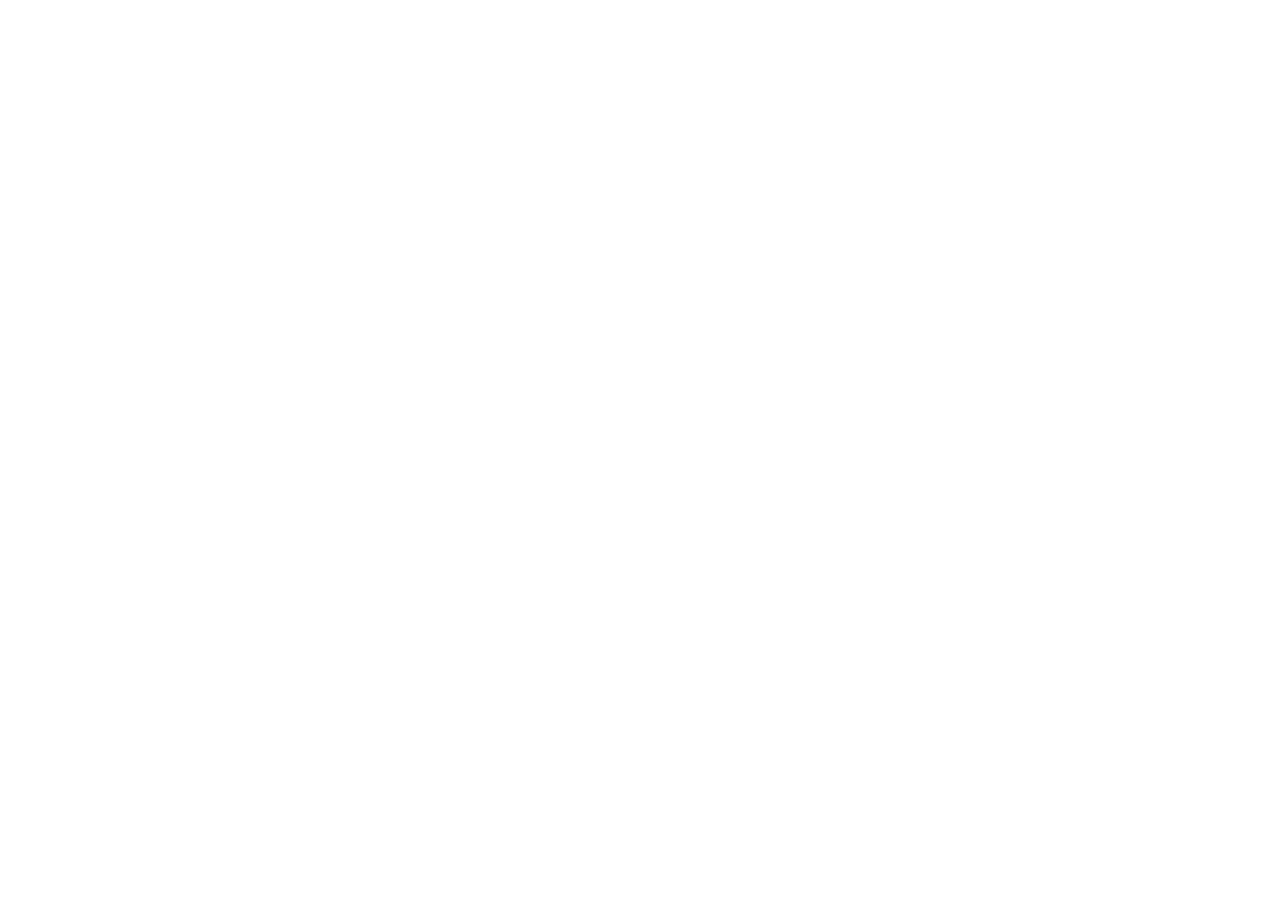
==== docs/index.html @ 1678140b "Docs agregado" ====
<!doctype html><html lang="en"><head><meta charset="utf-8"/><link rel="icon" href="/favicon.ico"/><meta name="viewport" content="width=device-width,initial-scale=1"/><meta name="theme-color" content="#000000"/><meta name="description" content="Web site created using create-react-app"/><link rel="apple-touch-icon" href="/logo192.png"/><link rel="manifest" href="/manifest.json"/><link rel="stylesheet" href="https://cdnjs.cloudflare.com/ajax/libs/animate.css/4.1.1/animate.min.css"/><title>Gif Expert App</title><link href="/static/css/main.282d22c0.chunk.css" rel="stylesheet"></head><body><noscript>You need to enable JavaScript to run this app.</noscript><div id="root"></div><script>!function(e){function r(r){for(var n,p,f=r[0],i=r[1],l=r[2],c=0,s=[];c<f.length;c++)p=f[c],Object.prototype.hasOwnProperty.call(o,p)&&o[p]&&s.push(o[p][0]),o[p]=0;for(n in i)Object.prototype.hasOwnProperty.call(i,n)&&(e[n]=i[n]);for(a&&a(r);s.length;)s.shift()();return u.push.apply(u,l||[]),t()}function t(){for(var e,r=0;r<u.length;r++){for(var t=u[r],n=!0,f=1;f<t.length;f++){var i=t[f];0!==o[i]&&(n=!1)}n&&(u.splice(r--,1),e=p(p.s=t[0]))}return e}var n={},o={1:0},u=[];function p(r){if(n[r])return n[r].exports;var t=n[r]={i:r,l:!1,exports:{}};return e[r].call(t.exports,t,t.exports,p),t.l=!0,t.exports}p.m=e,p.c=n,p.d=function(e,r,t){p.o(e,r)||Object.defineProperty(e,r,{enumerable:!0,get:t})},p.r=function(e){"undefined"!=typeof Symbol&&Symbol.toStringTag&&Object.defineProperty(e,Symbol.toStringTag,{value:"Module"}),Object.defineProperty(e,"__esModule",{value:!0})},p.t=function(e,r){if(1&r&&(e=p(e)),8&r)return e;if(4&r&&"object"==typeof e&&e&&e.__esModule)return e;var t=Object.create(null);if(p.r(t),Object.defineProperty(t,"default",{enumerable:!0,value:e}),2&r&&"string"!=typeof e)for(var n in e)p.d(t,n,function(r){return e[r]}.bind(null,n));return t},p.n=function(e){var r=e&&e.__esModule?function(){return e.default}:function(){return e};return p.d(r,"a",r),r},p.o=function(e,r){return Object.prototype.hasOwnProperty.call(e,r)},p.p="/";var f=this["webpackJsonpgif-expert-app"]=this["webpackJsonpgif-expert-app"]||[],i=f.push.bind(f);f.push=r,f=f.slice();for(var l=0;l<f.length;l++)r(f[l]);var a=i;t()}([])</script><script src="/static/js/2.b5d0f97d.chunk.js"></script><script src="/static/js/main.04c81eef.chunk.js"></script></body></html>
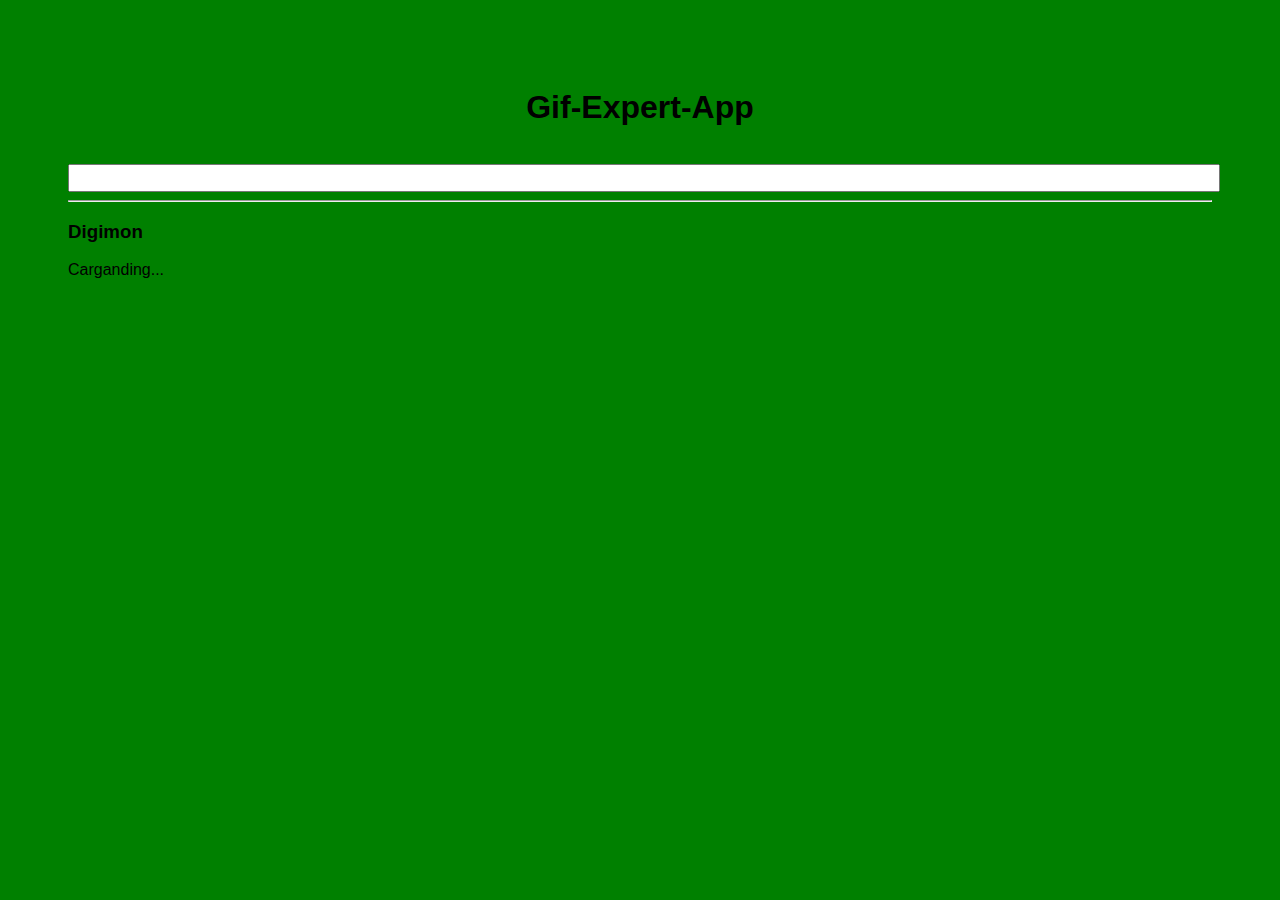
==== commit cee0262e: "index.html actualizado" ====
--- a/docs/index.html
+++ b/docs/index.html
@@ -1 +1,118 @@
-<!doctype html><html lang="en"><head><meta charset="utf-8"/><link rel="icon" href="/favicon.ico"/><meta name="viewport" content="width=device-width,initial-scale=1"/><meta name="theme-color" content="#000000"/><meta name="description" content="Web site created using create-react-app"/><link rel="apple-touch-icon" href="/logo192.png"/><link rel="manifest" href="/manifest.json"/><link rel="stylesheet" href="https://cdnjs.cloudflare.com/ajax/libs/animate.css/4.1.1/animate.min.css"/><title>Gif Expert App</title><link href="/static/css/main.282d22c0.chunk.css" rel="stylesheet"></head><body><noscript>You need to enable JavaScript to run this app.</noscript><div id="root"></div><script>!function(e){function r(r){for(var n,p,f=r[0],i=r[1],l=r[2],c=0,s=[];c<f.length;c++)p=f[c],Object.prototype.hasOwnProperty.call(o,p)&&o[p]&&s.push(o[p][0]),o[p]=0;for(n in i)Object.prototype.hasOwnProperty.call(i,n)&&(e[n]=i[n]);for(a&&a(r);s.length;)s.shift()();return u.push.apply(u,l||[]),t()}function t(){for(var e,r=0;r<u.length;r++){for(var t=u[r],n=!0,f=1;f<t.length;f++){var i=t[f];0!==o[i]&&(n=!1)}n&&(u.splice(r--,1),e=p(p.s=t[0]))}return e}var n={},o={1:0},u=[];function p(r){if(n[r])return n[r].exports;var t=n[r]={i:r,l:!1,exports:{}};return e[r].call(t.exports,t,t.exports,p),t.l=!0,t.exports}p.m=e,p.c=n,p.d=function(e,r,t){p.o(e,r)||Object.defineProperty(e,r,{enumerable:!0,get:t})},p.r=function(e){"undefined"!=typeof Symbol&&Symbol.toStringTag&&Object.defineProperty(e,Symbol.toStringTag,{value:"Module"}),Object.defineProperty(e,"__esModule",{value:!0})},p.t=function(e,r){if(1&r&&(e=p(e)),8&r)return e;if(4&r&&"object"==typeof e&&e&&e.__esModule)return e;var t=Object.create(null);if(p.r(t),Object.defineProperty(t,"default",{enumerable:!0,value:e}),2&r&&"string"!=typeof e)for(var n in e)p.d(t,n,function(r){return e[r]}.bind(null,n));return t},p.n=function(e){var r=e&&e.__esModule?function(){return e.default}:function(){return e};return p.d(r,"a",r),r},p.o=function(e,r){return Object.prototype.hasOwnProperty.call(e,r)},p.p="/";var f=this["webpackJsonpgif-expert-app"]=this["webpackJsonpgif-expert-app"]||[],i=f.push.bind(f);f.push=r,f=f.slice();for(var l=0;l<f.length;l++)r(f[l]);var a=i;t()}([])</script><script src="/static/js/2.b5d0f97d.chunk.js"></script><script src="/static/js/main.04c81eef.chunk.js"></script></body></html>+<!DOCTYPE html>
+<html lang="en">
+  <head>
+    <meta charset="utf-8" />
+    <link rel="icon" href="./favicon.ico" />
+    <meta name="viewport" content="width=device-width,initial-scale=1" />
+    <meta name="theme-color" content="#000000" />
+    <meta
+      name="description"
+      content="Web site created using create-react-app"
+    />
+    <link rel="apple-touch-icon" href="./logo192.png" />
+    <link rel="manifest" href="./manifest.json" />
+    <link
+      rel="stylesheet"
+      href="https://cdnjs.cloudflare.com/ajax/libs/animate.css/4.1.1/animate.min.css"
+    />
+    <title>Gif Expert App</title>
+    <link href="./static/css/main.282d22c0.chunk.css" rel="stylesheet" />
+  </head>
+  <body>
+    <noscript>You need to enable JavaScript to run this app.</noscript>
+    <div id="root"></div>
+    <script>
+      !(function (e) {
+        function r(r) {
+          for (
+            var n, p, f = r[0], i = r[1], l = r[2], c = 0, s = [];
+            c < f.length;
+            c++
+          )
+            (p = f[c]),
+              Object.prototype.hasOwnProperty.call(o, p) &&
+                o[p] &&
+                s.push(o[p][0]),
+              (o[p] = 0);
+          for (n in i)
+            Object.prototype.hasOwnProperty.call(i, n) && (e[n] = i[n]);
+          for (a && a(r); s.length; ) s.shift()();
+          return u.push.apply(u, l || []), t();
+        }
+        function t() {
+          for (var e, r = 0; r < u.length; r++) {
+            for (var t = u[r], n = !0, f = 1; f < t.length; f++) {
+              var i = t[f];
+              0 !== o[i] && (n = !1);
+            }
+            n && (u.splice(r--, 1), (e = p((p.s = t[0]))));
+          }
+          return e;
+        }
+        var n = {},
+          o = { 1: 0 },
+          u = [];
+        function p(r) {
+          if (n[r]) return n[r].exports;
+          var t = (n[r] = { i: r, l: !1, exports: {} });
+          return e[r].call(t.exports, t, t.exports, p), (t.l = !0), t.exports;
+        }
+        (p.m = e),
+          (p.c = n),
+          (p.d = function (e, r, t) {
+            p.o(e, r) ||
+              Object.defineProperty(e, r, { enumerable: !0, get: t });
+          }),
+          (p.r = function (e) {
+            "undefined" != typeof Symbol &&
+              Symbol.toStringTag &&
+              Object.defineProperty(e, Symbol.toStringTag, { value: "Module" }),
+              Object.defineProperty(e, "__esModule", { value: !0 });
+          }),
+          (p.t = function (e, r) {
+            if ((1 & r && (e = p(e)), 8 & r)) return e;
+            if (4 & r && "object" == typeof e && e && e.__esModule) return e;
+            var t = Object.create(null);
+            if (
+              (p.r(t),
+              Object.defineProperty(t, "default", { enumerable: !0, value: e }),
+              2 & r && "string" != typeof e)
+            )
+              for (var n in e)
+                p.d(
+                  t,
+                  n,
+                  function (r) {
+                    return e[r];
+                  }.bind(null, n)
+                );
+            return t;
+          }),
+          (p.n = function (e) {
+            var r =
+              e && e.__esModule
+                ? function () {
+                    return e.default;
+                  }
+                : function () {
+                    return e;
+                  };
+            return p.d(r, "a", r), r;
+          }),
+          (p.o = function (e, r) {
+            return Object.prototype.hasOwnProperty.call(e, r);
+          }),
+          (p.p = "/");
+        var f = (this["webpackJsonpgif-expert-app"] =
+            this["webpackJsonpgif-expert-app"] || []),
+          i = f.push.bind(f);
+        (f.push = r), (f = f.slice());
+        for (var l = 0; l < f.length; l++) r(f[l]);
+        var a = i;
+        t();
+      })([]);
+    </script>
+    <script src="./static/js/2.b5d0f97d.chunk.js"></script>
+    <script src="./static/js/main.04c81eef.chunk.js"></script>
+  </body>
+</html>
--- a/docs/static/css/main.282d22c0.chunk.css
+++ b/docs/static/css/main.282d22c0.chunk.css
@@ -0,0 +1,2 @@
+*{font-family:-apple-system,BlinkMacSystemFont,"Segoe UI",Roboto,Oxygen,Ubuntu,Cantarell,"Open Sans","Helvetica Neue",sans-serif}body{padding:60px;background-color:green}input{font-size:1.2rem;width:100%;color:grey}.card{align-content:center;border:1px solid grey;border-radius:10px;margin-bottom:10px;margin-right:10px;overflow:hidden;width:-webkit-fit-content;width:-moz-fit-content;width:fit-content;background-color:#fff}.card p{padding:5px;text-align:center}.card img{max-height:170px;width:100%}h1{text-align:center;padding-bottom:1rem}.card-container{justify-content:center;display:flex;flex-direction:row;flex-wrap:wrap}
+/*# sourceMappingURL=main.282d22c0.chunk.css.map */